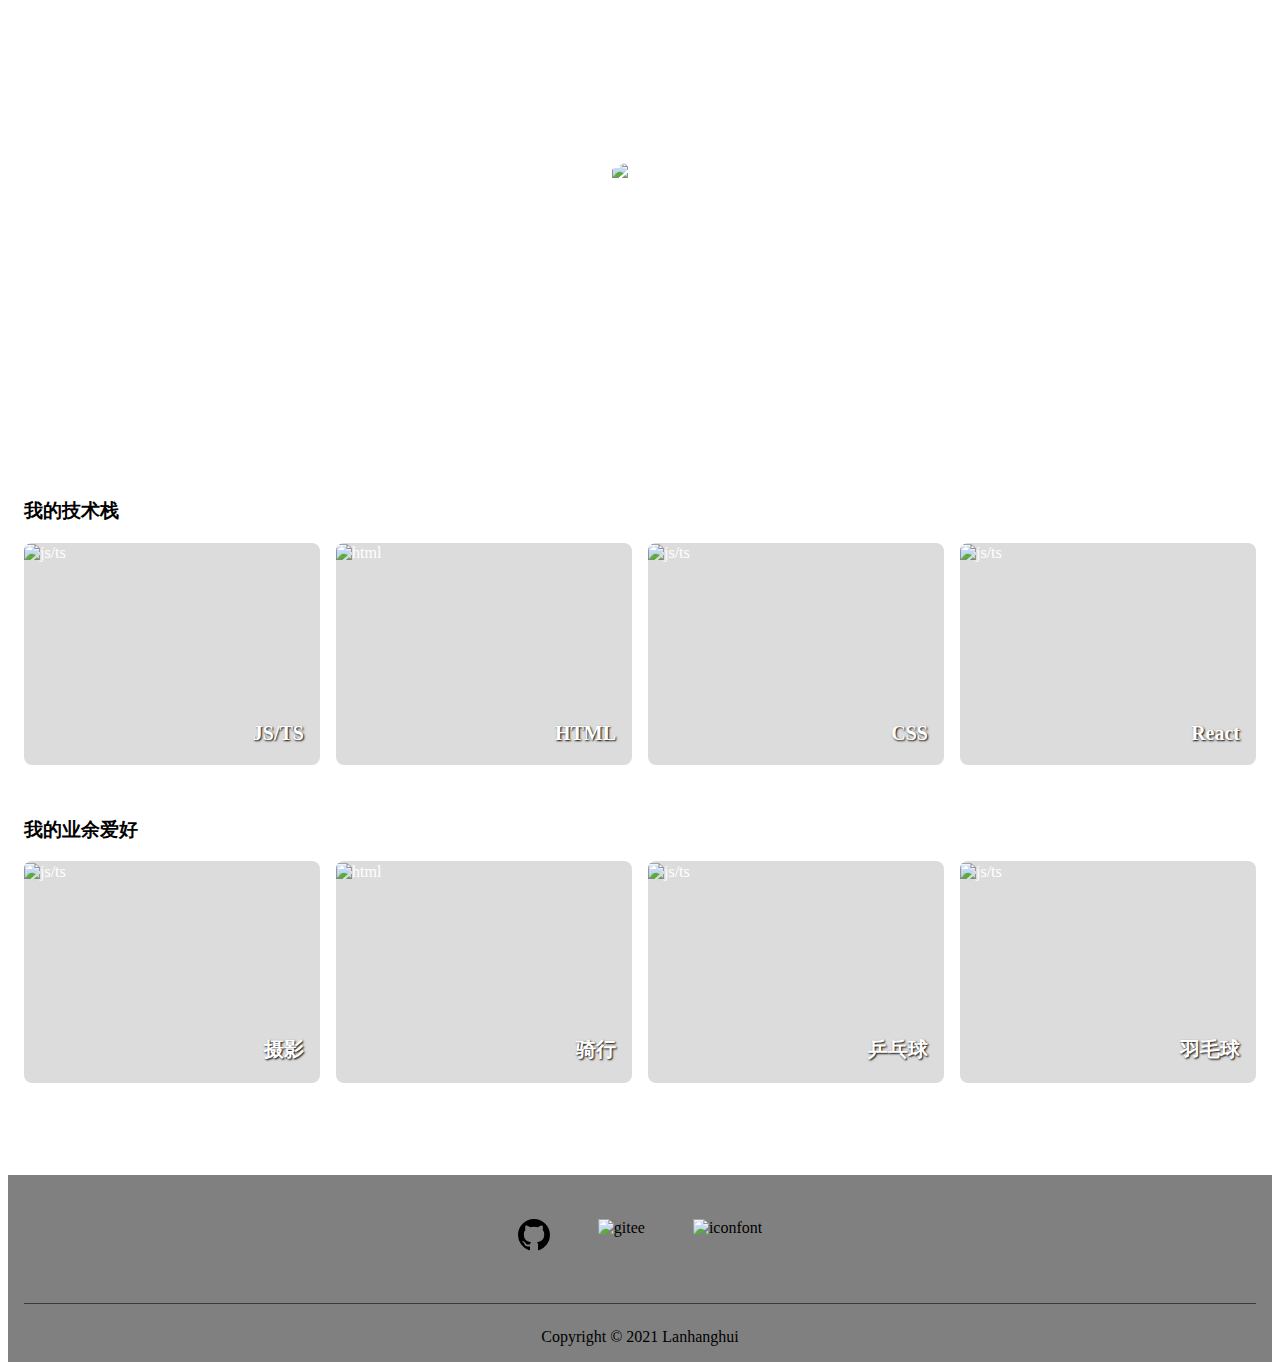
==== index.html @ c5d3d7bf "feat: UI" ====
<!DOCTYPE html>
<html lang="en">
  <head>
    <meta charset="UTF-8" />
    <meta name="viewport" content="width=device-width, initial-scale=1.0" />
    <title>My Website</title>
    <link rel="stylesheet" href="./index.css" />
    <link
      rel="stylesheet"
      href="https://cdn.jsdelivr.net/npm/normalize.css@8.0.1/normalize.css"
      type="text/css"
    />
  </head>
  <body>
    <header class="flex flex-col">
      <div class="full-width">
        <div class="flex flex-center-between app-max-width">
          <h1>My Website</h1>
          <nav>
            <a href="#tech-stack">技术栈</a>
            <a href="#interest">业余爱好</a>
            <a href="https://applink.feishu.cn/T8EfF7Xb9rq3" target="_blank">
              关于
            </a>
          </nav>
        </div>
      </div>

      <div class="flex-auto flex flex-col-center">
        <div class="userinfo">
          <div class="avatar">
            <img
              src="https://avatars.githubusercontent.com/u/18188279?v=4"
              alt="avatar"
            />
          </div>
          <h2>Hello, I am Lanhanghui</h2>
          <p>前端工程师、页面切图仔</p>
        </div>
      </div>
    </header>

    <main class="app-max-width">
      <section id="tech-stack">
        <h3>我的技术栈</h3>
        <div class="card-list-container">
          <div class="card-list">
            <div class="card">
              <img
                src="https://th.bing.com/th/id/OIP.8U_U94R75KJNQPmmV0HOHwHaE8?pid=ImgDet&rs=1"
                alt="js/ts"
              />
              <div class="card-title">
                <p>JS/TS</p>
              </div>
            </div>
            <div class="card">
              <img
                src="https://th.bing.com/th/id/OIP.C2_DjWDujcYkv3Bl59AfqgAAAA?pid=ImgDet&rs=1"
                alt="html"
              />
              <div class="card-title">
                <p>HTML</p>
              </div>
            </div>
            <div class="card">
              <img
                src="https://th.bing.com/th/id/OIP.uMxtXWOn_SOukIx_e0N5RAHaE7?pid=ImgDet&rs=1"
                alt="js/ts"
              />
              <div class="card-title">
                <p>CSS</p>
              </div>
            </div>
            <div class="card">
              <img
                src="https://th.bing.com/th/id/R.96f4799e78bbc5d3c2c54fad0bab73ce?rik=bYl2hAJtayyQ1A&pid=ImgRaw&r=0"
                alt="js/ts"
              />
              <div class="card-title">
                <p>React</p>
              </div>
            </div>
          </div>
        </div>
      </section>

      <section id="interest">
        <h3>我的业余爱好</h3>
        <div class="card-list-container">
          <div class="card-list">
            <div class="card">
              <img
                src="https://th.bing.com/th/id/R.229821a5d52c9c10695eec249a26cda1?rik=yPDUXXjzCP3iBQ&riu=http%3a%2f%2fimg.mrco.cn%2fQgjtUMNGhqkpp3vYIu7CADLi.png&ehk=E0N33u%2fkny1Q8VBN6gu9%2bH4ai3F5zhF%2f9aSDsXXVQ0E%3d&risl=&pid=ImgRaw&r=0"
                alt="js/ts"
              />
              <div class="card-title">
                <p>摄影</p>
              </div>
            </div>
            <div class="card">
              <img
                src="https://th.bing.com/th/id/R.ed7966b1c555aa7e219dd0eb11530e14?rik=aUVsPittrtFncA&riu=http%3a%2f%2fimg.daimg.com%2fuploads%2fallimg%2f160123%2f1-160123002004.jpg&ehk=zghlbVOc%2b6Ejk8RSRS5peoYmoYic6CHhdKyqcFpPqG4%3d&risl=&pid=ImgRaw&r=0"
                alt="html"
              />
              <div class="card-title">
                <p>骑行</p>
              </div>
            </div>
            <div class="card">
              <img
                src="https://th.bing.com/th/id/OIP.ZTEw90TclD4VmkRiA10yigHaE8?pid=ImgDet&rs=1"
                alt="js/ts"
              />
              <div class="card-title">
                <p>乒乓球</p>
              </div>
            </div>
            <div class="card">
              <img
                src="https://sc.68design.net/photofiles/201506/XQEYDud0rA.jpg"
                alt="js/ts"
              />
              <div class="card-title">
                <p>羽毛球</p>
              </div>
            </div>
          </div>
        </div>
      </section>
    </main>

    <footer>
      <div class="app-max-width">
        <div class="links flex flex-center-center">
          <a href="https://github.com/" target="_blank">
            <svg
              height="32"
              aria-hidden="true"
              viewBox="0 0 16 16"
              version="1.1"
              width="32"
            >
              <path
                d="M8 0c4.42 0 8 3.58 8 8a8.013 8.013 0 0 1-5.45 7.59c-.4.08-.55-.17-.55-.38 0-.27.01-1.13.01-2.2 0-.75-.25-1.23-.54-1.48 1.78-.2 3.65-.88 3.65-3.95 0-.88-.31-1.59-.82-2.15.08-.2.36-1.02-.08-2.12 0 0-.67-.22-2.2.82-.64-.18-1.32-.27-2-.27-.68 0-1.36.09-2 .27-1.53-1.03-2.2-.82-2.2-.82-.44 1.1-.16 1.92-.08 2.12-.51.56-.82 1.28-.82 2.15 0 3.06 1.86 3.75 3.64 3.95-.23.2-.44.55-.51 1.07-.46.21-1.61.55-2.33-.66-.15-.24-.6-.83-1.23-.82-.67.01-.27.38.01.53.34.19.73.9.82 1.13.16.45.68 1.31 2.69.94 0 .67.01 1.3.01 1.49 0 .21-.15.45-.55.38A7.995 7.995 0 0 1 0 8c0-4.42 3.58-8 8-8Z"
              ></path>
            </svg>
          </a>
          <a href="https://gitee.com/" target="_blank">
            <img
              src="https://upload.wikimedia.org/wikipedia/commons/thumb/2/28/Logo_gitee_light.svg/1200px-Logo_gitee_light.svg.png"
              alt="gitee"
            />
          </a>
          <a href="https://www.iconfont.cn/" target="_blank">
            <img
              src="https://img.alicdn.com/imgextra/i2/O1CN01FF1t1g1Q3PDWpSm4b_!!6000000001920-55-tps-508-135.svg"
              alt="iconfont"
            />
          </a>
        </div>
        <hr color="#3b3b3b" size="1px" />
        <!-- copyright -->
        <div class="flex flex-center-center">
          <p>Copyright © 2021 Lanhanghui</p>
        </div>
      </div>
    </footer>
  </body>
</html>
---- index.css ----
/* common css */
.flex {
  display: flex;
}

.flex-center-between {
  align-items: center;
  justify-content: space-between;
}

.flex-center-center {
  align-items: center;
  justify-content: center;
}

.flex-col {
  flex-direction: column;
}

.flex-col-center {
  flex-direction: column;
  align-items: center;
  justify-content: center;
}

.flex-auto {
  flex: auto;
}

.full-width {
  width: 100%;
}

a {
  text-decoration: none;
  color: inherit;
}

a:hover {
  color: blue;
}

/* 最大1200px限制 */
.app-max-width {
  max-width: 1232px; /* 1200 + 32 */
  padding-left: 16px;
  padding-right: 16px;
  margin: 0 auto;
}

/* 头部header */
header {
  background: url(https://www.dpm.org.cn/Uploads/Picture/2021/12/31/s61ce7ca83b4d5.jpg)
    no-repeat top center;
  color: white;
  height: 450px;
}
nav a {
  margin: 0 12px;
}

/* 主页main */
main {
  padding-bottom: 80px;
  overflow: hidden;
}
main section {
  margin-top: 40px;
}

/* 底部footer */
footer {
  background: grey;
}
footer .links {
  height: 120px;
}
footer a {
  margin: 0 24px;
  display: flex;
  align-items: center;
  justify-content: center;
}
footer a img {
  height: 32px;
  width: auto;
}
footer hr {
  color: red;
}

/* 用户 */
.userinfo {
  text-align: center;
}
.userinfo .avatar {
  width: 100px;
  height: 100px;
  border-radius: 50%;
  overflow: hidden;
  border: 2px solid white;
  margin: 0 auto 40px;
}
.userinfo .avatar img {
  width: 100px;
  height: 100px;
  vertical-align: middle;
}

/* 列表 */
.card-list {
  display: flex;
  align-items: center;
  justify-content: space-between;
  margin: 0 -8px;
}
.card {
  width: 100%;
  height: auto;
  aspect-ratio: 4 / 3;
  position: relative;
  flex: 1;
  background-color: gainsboro;
  border-radius: 8px;
  overflow: hidden;
  margin: 0 8px 12px;
  color: white;
}
.card img {
  width: 100%;
  height: 100%;
  object-fit: cover;
  vertical-align: middle;
}
.card .card-title {
  position: absolute;
  bottom: 0;
  left: 0;
  width: 100%;
}
.card .card-title p {
  padding: 0 16px;
  text-align: right;
  overflow: hidden;
  text-overflow: ellipsis;
  white-space: nowrap;
  font-weight: 700;
  font-size: 20px;
  text-shadow: 1px 1px 2px black;
}
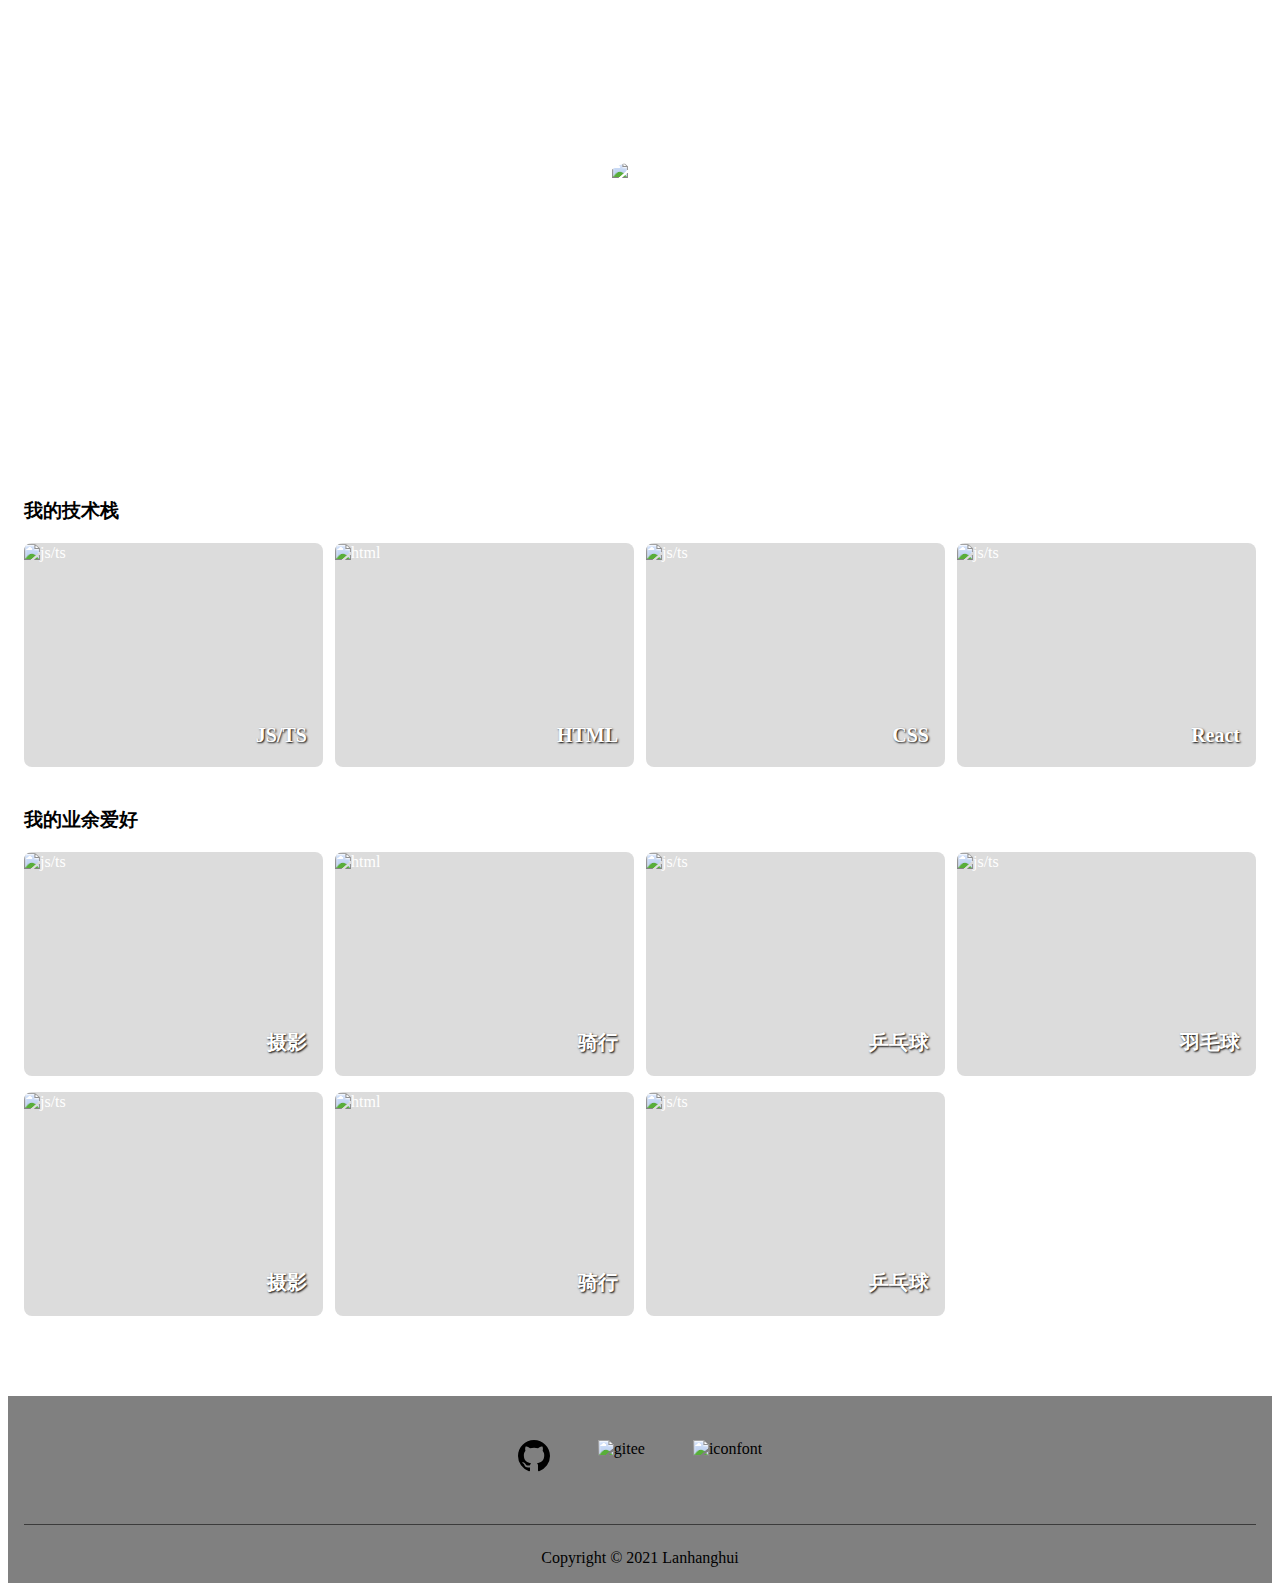
==== commit 7087cd6f: "feat: use grid layout" ====
--- a/index.html
+++ b/index.html
@@ -125,6 +125,33 @@
                 <p>羽毛球</p>
               </div>
             </div>
+            <div class="card">
+              <img
+                src="https://th.bing.com/th/id/R.229821a5d52c9c10695eec249a26cda1?rik=yPDUXXjzCP3iBQ&riu=http%3a%2f%2fimg.mrco.cn%2fQgjtUMNGhqkpp3vYIu7CADLi.png&ehk=E0N33u%2fkny1Q8VBN6gu9%2bH4ai3F5zhF%2f9aSDsXXVQ0E%3d&risl=&pid=ImgRaw&r=0"
+                alt="js/ts"
+              />
+              <div class="card-title">
+                <p>摄影</p>
+              </div>
+            </div>
+            <div class="card">
+              <img
+                src="https://th.bing.com/th/id/R.ed7966b1c555aa7e219dd0eb11530e14?rik=aUVsPittrtFncA&riu=http%3a%2f%2fimg.daimg.com%2fuploads%2fallimg%2f160123%2f1-160123002004.jpg&ehk=zghlbVOc%2b6Ejk8RSRS5peoYmoYic6CHhdKyqcFpPqG4%3d&risl=&pid=ImgRaw&r=0"
+                alt="html"
+              />
+              <div class="card-title">
+                <p>骑行</p>
+              </div>
+            </div>
+            <div class="card">
+              <img
+                src="https://th.bing.com/th/id/OIP.ZTEw90TclD4VmkRiA10yigHaE8?pid=ImgDet&rs=1"
+                alt="js/ts"
+              />
+              <div class="card-title">
+                <p>乒乓球</p>
+              </div>
+            </div>
           </div>
         </div>
       </section>
--- a/index.css
+++ b/index.css
@@ -109,21 +109,18 @@
 
 /* 列表 */
 .card-list {
-  display: flex;
-  align-items: center;
-  justify-content: space-between;
-  margin: 0 -8px;
+  display: grid;
+  grid-template-columns: repeat(4, 1fr);
+  gap: 16px 12px;
 }
 .card {
   width: 100%;
   height: auto;
   aspect-ratio: 4 / 3;
   position: relative;
-  flex: 1;
   background-color: gainsboro;
   border-radius: 8px;
   overflow: hidden;
-  margin: 0 8px 12px;
   color: white;
 }
 .card img {
